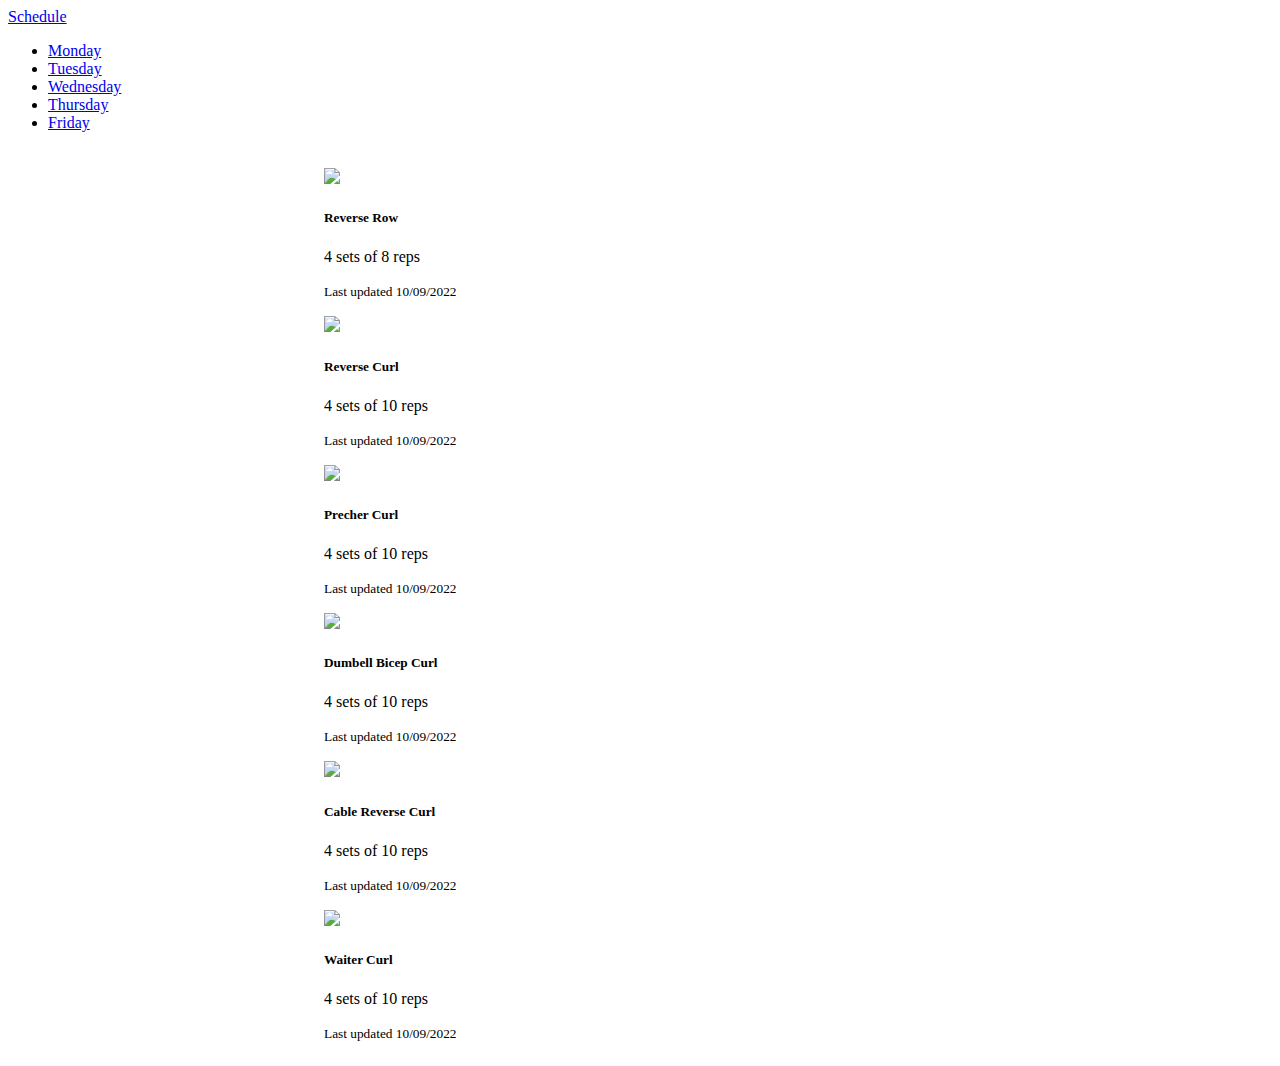
==== armsAndBiceps.html @ 510180db "Initial commit" ====
<!DOCTYPE html>
<html lang="en">

<head>
  <meta charset="UTF-8">
  <meta name="viewport" content="width=device-width, initial-scale=1.0">
  <link href="https://cdn.jsdelivr.net/npm/bootstrap@5.0.2/dist/css/bootstrap.min.css" rel="stylesheet"
    integrity="sha384-EVSTQN3/azprG1Anm3QDgpJLIm9Nao0Yz1ztcQTwFspd3yD65VohhpuuCOmLASjC" crossorigin="anonymous">
  <link href="style.css" rel="stylesheet">
  <title>Chest & Triceps Workout</title>
</head>

<body>
  <nav class="navbar navbar-expand-lg navbar-light bg-light">
    <div class="container-fluid">
      <a class="navbar-brand" href="index.html">Schedule</a>
      <div class="collapse navbar-collapse" id="navbarSupportedContent">
        <ul class="navbar-nav me-auto mb-2 mb-lg-0">
          <li class="nav-item">
            <a class="nav-link" href="chestAndTriceps.html">Monday</a>
          </li>
          <li class="nav-item">
            <a class="nav-link" href="armsAndBiceps.html">Tuesday</a>
          </li>
          <li class="nav-item">
            <a class="nav-link" href="backAndLats.html">Wednesday</a>
          </li>
          <li class="nav-item">
            <a class="nav-link" href="shoulders.html">Thursday</a>
          </li>
          <li class="nav-item">
            <a class="nav-link" href="legs.html">Friday</a>
          </li>
        </ul>
      </div>
  </nav>


  <div class="outer-container">

    <!-- CARD CONTAINER -->

    <div class="card-workout-container">

      <!-- WORKOUT CARDS -->

      <div class="card mb-3">
        <img src="https://musclewiki.com/media/uploads/bodyweight-male-reverse-row-front.gif" class="card-img-top">
        <div class="card-body">
          <h5 class="card-title">Reverse Row</h5>
          <p class="card-text">
            4 sets of 8 reps
          </p>
          <p class="card-text"><small class="text-muted">Last updated 10/09/2022</small></p>
        </div>
      </div>

      <div class="card mb-3">
        <img src="https://musclewiki.com/media/uploads/male-barbell-reversecurl-side.gif" class="card-img-top">
        <div class="card-body">
          <h5 class="card-title">Reverse Curl</h5>
          <p class="card-text">
            4 sets of 10 reps
          </p>
          <p class="card-text"><small class="text-muted">Last updated 10/09/2022</small></p>
        </div>
      </div>

      <div class="card mb-3">
        <img src="https://upload.wikimedia.org/wikipedia/commons/thumb/6/66/Preacher-curl-2-2.gif/640px-Preacher-curl-2-2.gif" class="card-img-top"
        style="width: 30%; margin-left: auto; margin-right: auto;">
        <div class="card-body">
          <h5 class="card-title">Precher Curl</h5>
          <p class="card-text">
            4 sets of 10 reps
          </p>
          <p class="card-text"><small class="text-muted">Last updated 10/09/2022</small></p>
        </div>
      </div>

      <div class="card mb-3">
        <img src="https://musclewiki.com/media/uploads/male-dumbbell-curl-front.gif"
          class="card-img">
        <div class="card-body">
          <h5 class="card-title">Dumbell Bicep Curl</h5>
          <p class="card-text">
            4 sets of 10 reps
          </p>
          <p class="card-text"><small class="text-muted">Last updated 10/09/2022</small></p>
        </div>
      </div>


      <div class="card mb-3">
        <img src="https://musclewiki.com/media/uploads/male-cable-reverse-curl-front.gif" class="card-img-top">
        <div class="card-body">
          <h5 class="card-title">Cable Reverse Curl</h5>
          <p class="card-text">
            4 sets of 10 reps
          </p>
          <p class="card-text"><small class="text-muted">Last updated 10/09/2022</small></p>
        </div>
      </div>
      

      <div class="card mb-3">
        <img src="https://i.ytimg.com/vi/tQRlbZ48U_I/maxresdefault.jpg" class="card-img-top">
        <div class="card-body">
          <h5 class="card-title">Waiter Curl</h5>
          <p class="card-text">
            4 sets of 10 reps
          </p>
          <p class="card-text"><small class="text-muted">Last updated 10/09/2022</small></p>
        </div>
      </div>






    </div>
  </div>

</body>

</html>
---- style.css ----
.card-workout-container {
  width: 50%;
  margin-left: auto;
  margin-right: auto;
}

.outer-container {
  padding-top: 20px;
  width: 100%;
  display: flex;
  align-items: center;
}

.main-page-footer {
  width: 100%;
  position: fixed;
  bottom: 0;
  padding-bottom: 1em;
}
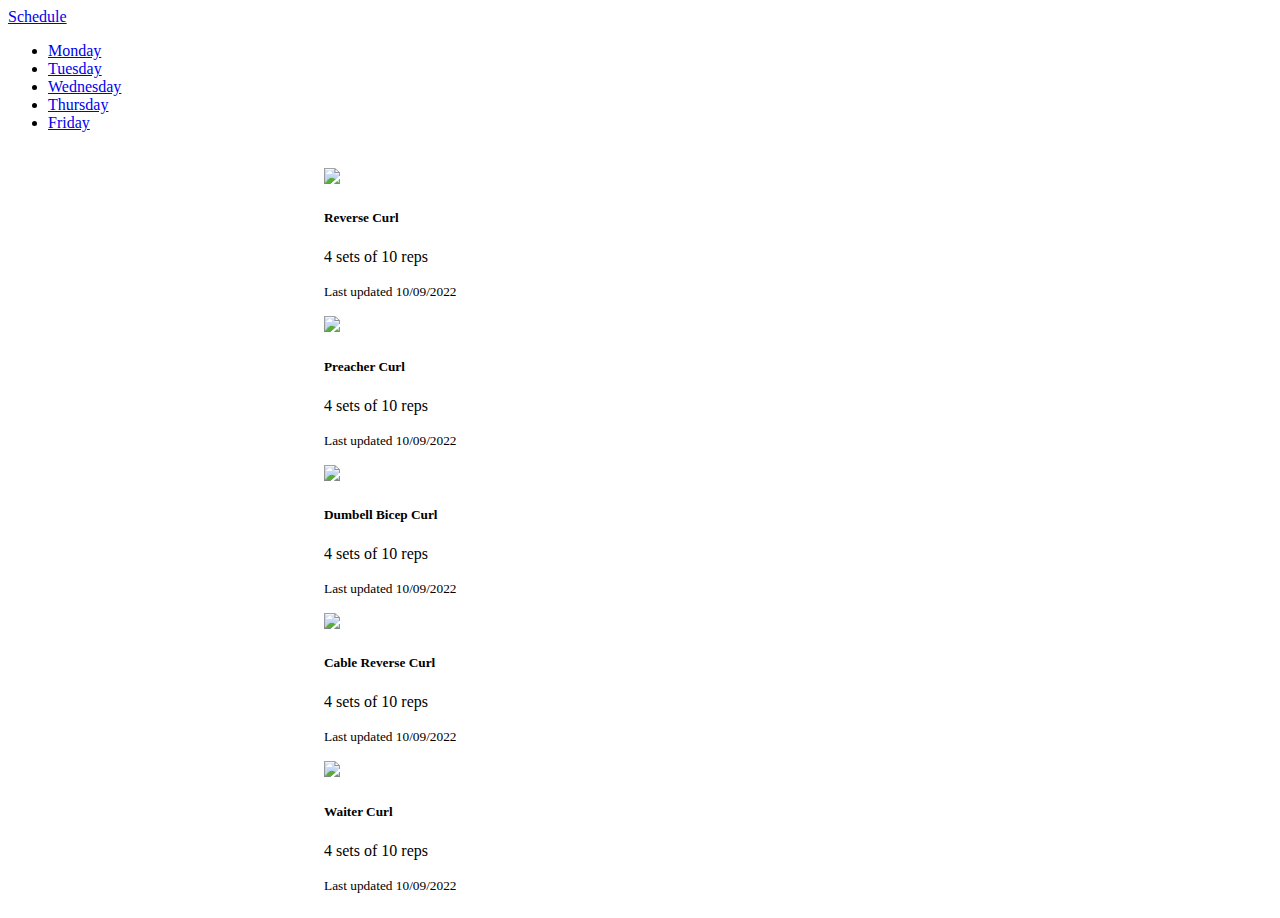
==== commit b06d4268: "Shoulders & Reformatting" ====
--- a/armsAndBiceps.html
+++ b/armsAndBiceps.html
@@ -7,13 +7,13 @@
   <link href="https://cdn.jsdelivr.net/npm/bootstrap@5.0.2/dist/css/bootstrap.min.css" rel="stylesheet"
     integrity="sha384-EVSTQN3/azprG1Anm3QDgpJLIm9Nao0Yz1ztcQTwFspd3yD65VohhpuuCOmLASjC" crossorigin="anonymous">
   <link href="style.css" rel="stylesheet">
-  <title>Chest & Triceps Workout</title>
+  <title>Arms & Biceps</title>
 </head>
 
 <body>
   <nav class="navbar navbar-expand-lg navbar-light bg-light">
     <div class="container-fluid">
-      <a class="navbar-brand" href="index.html">Schedule</a>
+      <a class="navbar-brand" href="/Workouts">Schedule</a>
       <div class="collapse navbar-collapse" id="navbarSupportedContent">
         <ul class="navbar-nav me-auto mb-2 mb-lg-0">
           <li class="nav-item">
@@ -45,17 +45,6 @@
       <!-- WORKOUT CARDS -->
 
       <div class="card mb-3">
-        <img src="https://musclewiki.com/media/uploads/bodyweight-male-reverse-row-front.gif" class="card-img-top">
-        <div class="card-body">
-          <h5 class="card-title">Reverse Row</h5>
-          <p class="card-text">
-            4 sets of 8 reps
-          </p>
-          <p class="card-text"><small class="text-muted">Last updated 10/09/2022</small></p>
-        </div>
-      </div>
-
-      <div class="card mb-3">
         <img src="https://musclewiki.com/media/uploads/male-barbell-reversecurl-side.gif" class="card-img-top">
         <div class="card-body">
           <h5 class="card-title">Reverse Curl</h5>
@@ -67,10 +56,11 @@
       </div>
 
       <div class="card mb-3">
-        <img src="https://upload.wikimedia.org/wikipedia/commons/thumb/6/66/Preacher-curl-2-2.gif/640px-Preacher-curl-2-2.gif" class="card-img-top"
-        style="width: 30%; margin-left: auto; margin-right: auto;">
+        <img
+          src="https://upload.wikimedia.org/wikipedia/commons/thumb/6/66/Preacher-curl-2-2.gif/640px-Preacher-curl-2-2.gif"
+          class="card-img-top" style="width: 30%; margin-left: auto; margin-right: auto;">
         <div class="card-body">
-          <h5 class="card-title">Precher Curl</h5>
+          <h5 class="card-title">Preacher Curl</h5>
           <p class="card-text">
             4 sets of 10 reps
           </p>
@@ -79,8 +69,7 @@
       </div>
 
       <div class="card mb-3">
-        <img src="https://musclewiki.com/media/uploads/male-dumbbell-curl-front.gif"
-          class="card-img">
+        <img src="https://musclewiki.com/media/uploads/male-dumbbell-curl-front.gif" class="card-img">
         <div class="card-body">
           <h5 class="card-title">Dumbell Bicep Curl</h5>
           <p class="card-text">
@@ -101,7 +90,7 @@
           <p class="card-text"><small class="text-muted">Last updated 10/09/2022</small></p>
         </div>
       </div>
-      
+
 
       <div class="card mb-3">
         <img src="https://i.ytimg.com/vi/tQRlbZ48U_I/maxresdefault.jpg" class="card-img-top">
--- a/style.css
+++ b/style.css
@@ -16,4 +16,6 @@
   position: fixed;
   bottom: 0;
   padding-bottom: 1em;
+  padding-top: 1em;
+  background-color: lightgray;
 }